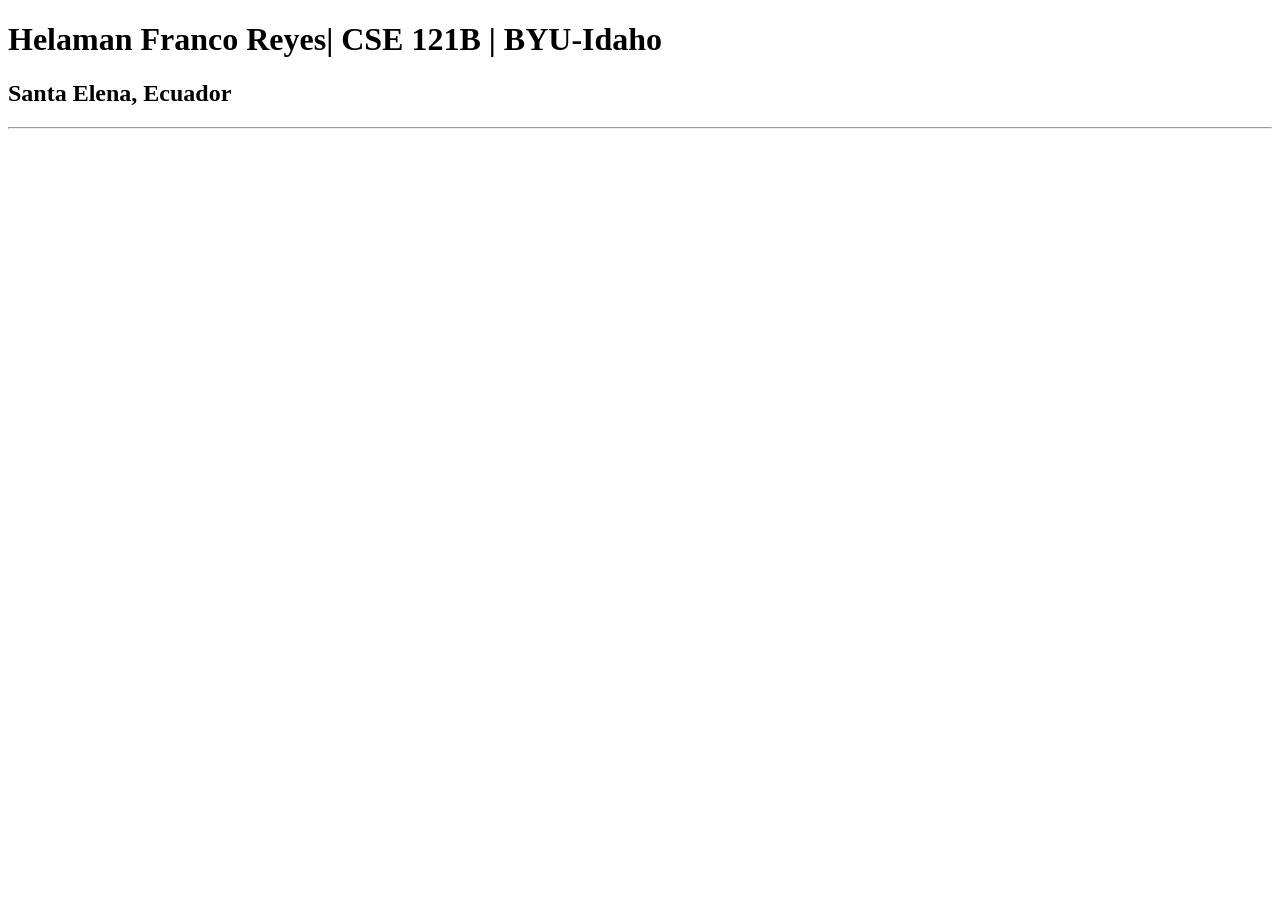
==== test.html @ 1bc8fefb "first commit" ====
<!DOCTYPE html>
<html lang="en">
<head>
    <meta charset="UTF-8">
    <meta name="viewport" content="width=device-width, initial-scale=1.0">
    <title>Helaman Franco Reyes | CSE 121B | BYU-Idaho</title>
</head>
<body>
    <h1>Helaman Franco Reyes| CSE 121B | BYU-Idaho</h1>
    <h2>Santa Elena, Ecuador</h2>
    <hr>
</body>
</html>
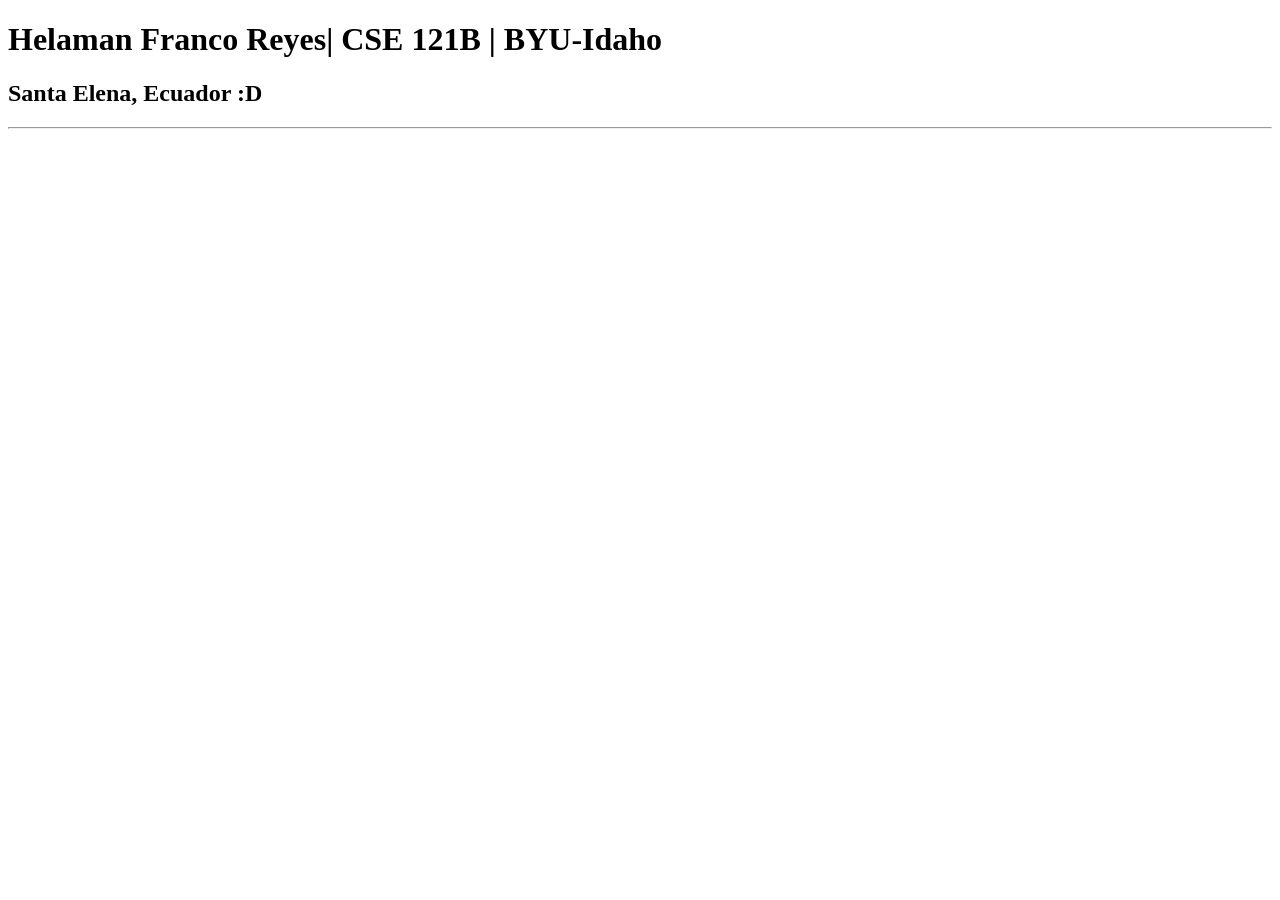
==== commit d8dce175: "Week 01" ====
--- a/test.html
+++ b/test.html
@@ -7,7 +7,7 @@
 </head>
 <body>
     <h1>Helaman Franco Reyes| CSE 121B | BYU-Idaho</h1>
-    <h2>Santa Elena, Ecuador</h2>
+    <h2>Santa Elena, Ecuador :D</h2>
     <hr>
 </body>
 </html>
